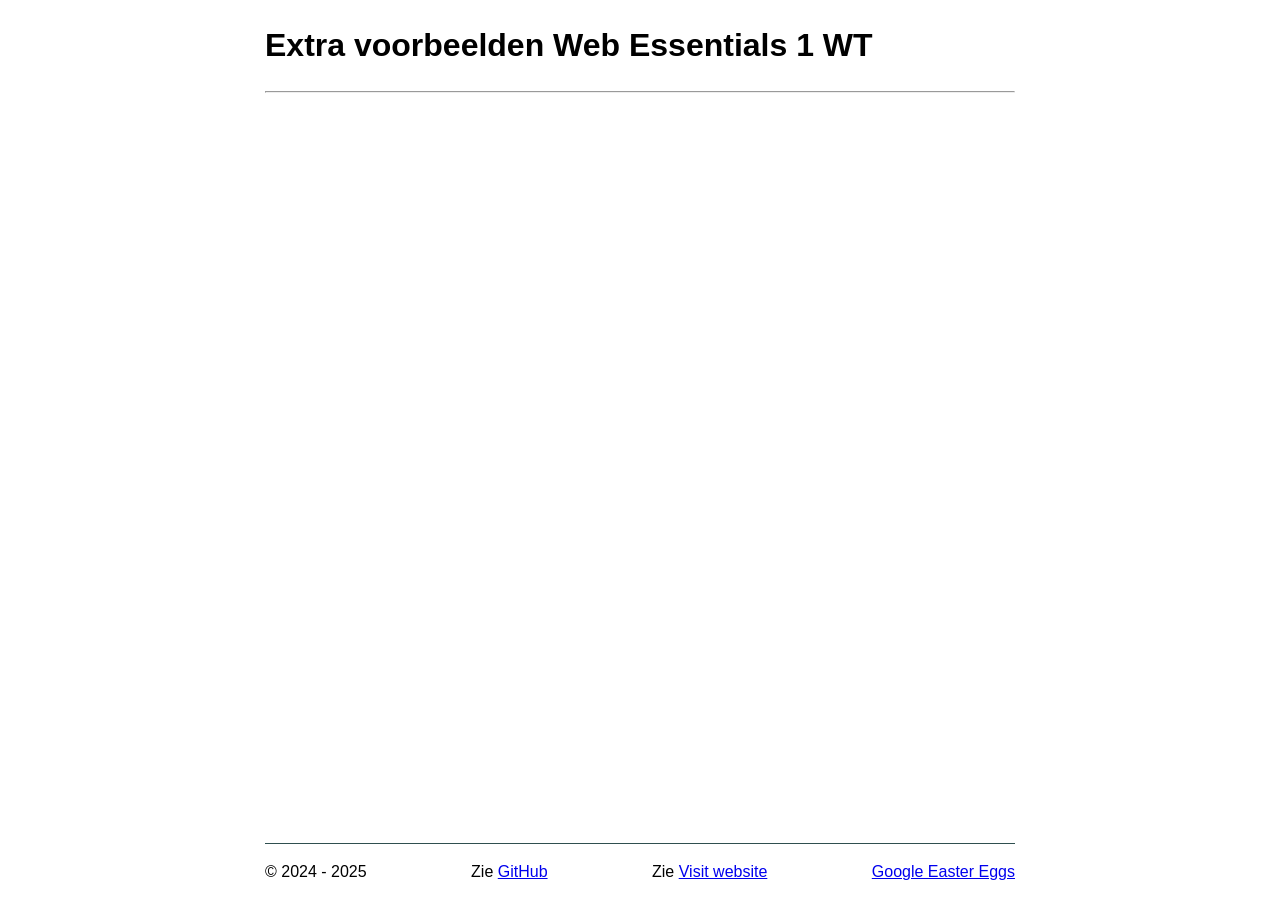
==== index.html @ e58f419e "First commit" ====
<!doctype html>
<html lang="ln">
<head>
    <meta charset="UTF-8">
    <meta name="viewport" content="width=device-width, initial-scale=1.0">
    <link rel="stylesheet" href="css/global.css">
    <title>Voorbeelden web essential 1 WT</title>
</head>
<body data-x-data="{ showQR: false}">
<div id="content">
    <header>
        <h1>Extra voorbeelden Web Essentials 1 WT</h1>
        <hr>
    </header>

    <main>

    </main>

    <footer>
        <p>&copy; 2024 - 2025</p>
        <p>Zie <a href="https://github.com/pverhaert/2024_2025_1WT_lesvoorbeelden" target="external">GitHub</a></p>
        <p>Zie <a href="https://lesvoorbeelden-1wt-2024-2025.netlify.app/" target="external">Visit website</a></p>
        <p><a href="https://cognitiveseo.com/blog/13616/google-easter-eggs/">Google Easter Eggs</a></p>
    </footer>
</div>
<script>
    // click on #showHideQr to show/hide QR-code with display class
    document.getElementById('toggleQrCode').addEventListener('click', function () {
        document.getElementById('qrCode').classList.toggle('showHideQrCode');
    });
</script>
</body>
</html>
---- css/global.css ----
body {
    font-family: Arial, "Helvetica Neue", Helvetica, sans-serif;
    font-size: 16px;
    line-height: 1.5;
    margin: 0;
}

#content {
    min-height: 100vh;
    margin: 1rem;
    display: flex;
    flex-direction: column;
}

main {
    flex: 1;
    padding: 1rem;
}
footer {
    display: flex;
    justify-content: space-between;
    border-top: solid 1px darkslategrey;
}

#toggleQrCode {
    cursor: pointer;
    font-weight: bold;
    margin-top: 2rem;
}

.showHideQrCode {
    display: none;
}

.qrcode {
    width: 200px;
}

@media (min-width: 800px) {
    #content {
        margin: 0 auto;
        width: 750px;
    }
}
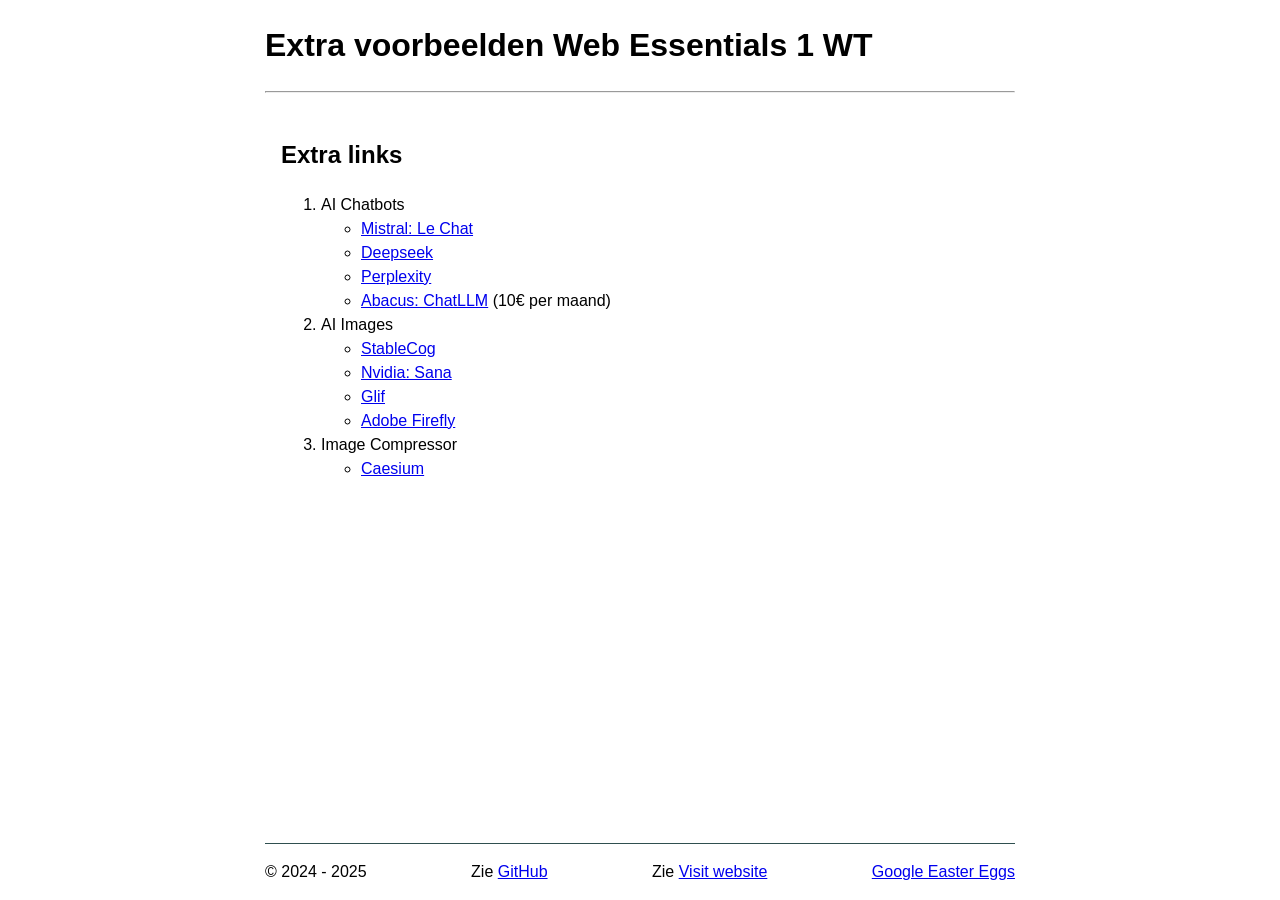
==== commit eb659781: "Add extra links" ====
--- a/index.html
+++ b/index.html
@@ -1,5 +1,5 @@
 <!doctype html>
-<html lang="ln">
+<html lang="nl">
 <head>
     <meta charset="UTF-8">
     <meta name="viewport" content="width=device-width, initial-scale=1.0">
@@ -14,6 +14,35 @@
     </header>
 
     <main>
+
+        <section id="extra">
+            <h2>Extra links</h2>
+            <ol>
+                <li>AI Chatbots
+                    <ul>
+                        <li><a href="https://chat.mistral.ai/chat" target="extra">Mistral: Le Chat</a></li>
+                        <li><a href="https://chat.deepseek.com/" target="extra">Deepseek</a></li>
+                        <li><a href="https://www.perplexity.ai/" target="extra">Perplexity</a></li>
+                        <li><a href="https://apps.abacus.ai/chatllm/signin/?token=WrZczXnKpV&isSignUp=1">Abacus: ChatLLM</a> (10€ per maand)</li>
+                    </ul>
+                </li>
+                <li>AI Images
+                    <ul>
+                        <li><a href="https://stablecog.com/" target="extra">StableCog</a></li>
+                        <li><a href="https://nv-sana.mit.edu/" target="extra">Nvidia: Sana</a></li>
+                        <li><a href="https://glif.app/" target="extra">Glif</a></li>
+                        <li><a href="https://firefly.adobe.com/" target="extra">Adobe Firefly</a></li>
+                    </ul>
+                </li>
+                <li>
+                    Image Compressor
+                    <ul>
+                        <li><a href="https://saerasoft.com/caesium" target="extra">Caesium</a></li>
+                    </ul>
+                </li>
+            </ol>
+
+        </section>
 
     </main>
 
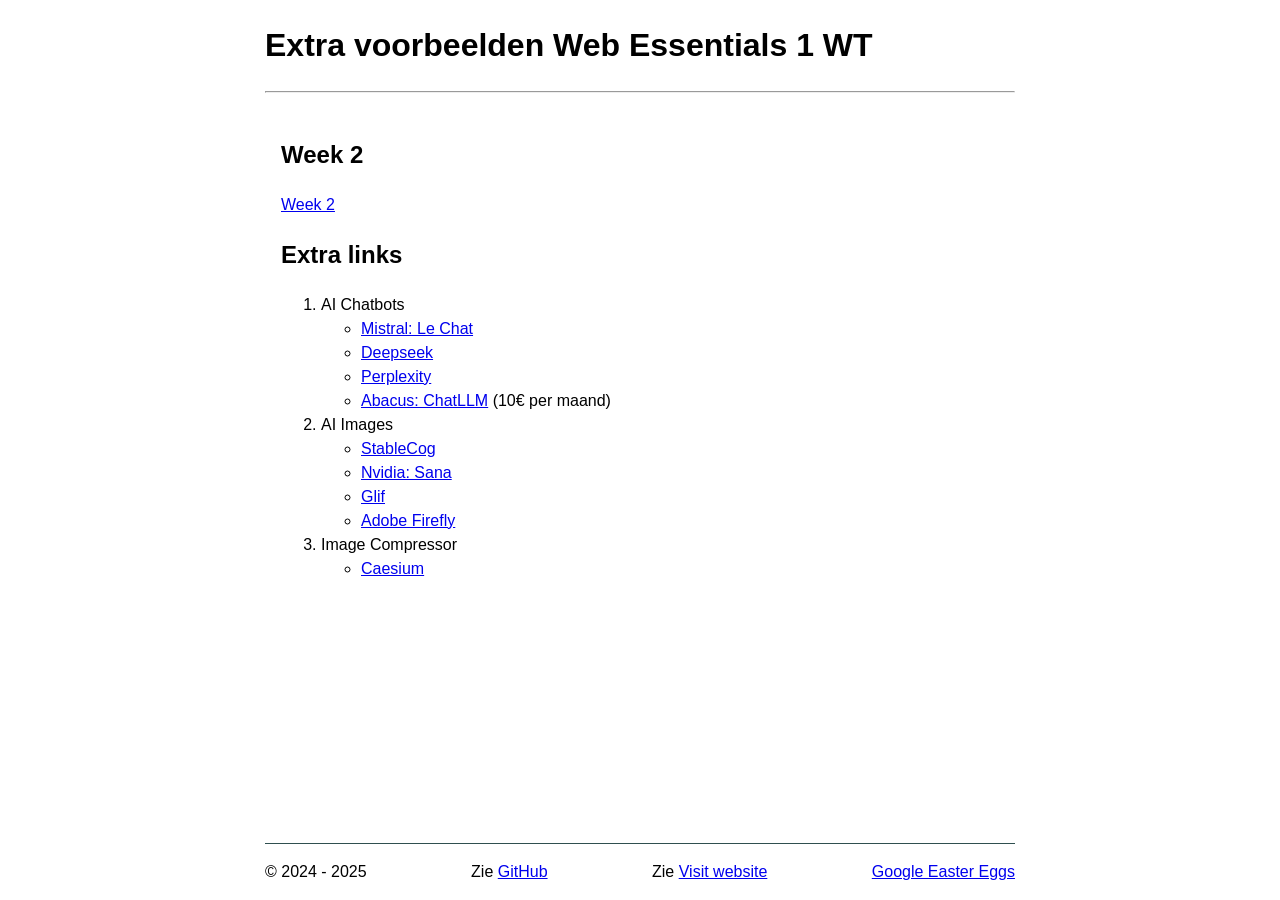
==== commit a233dc01: "Add week 2" ====
--- a/index.html
+++ b/index.html
@@ -14,6 +14,8 @@
     </header>
 
     <main>
+        <h2>Week 2</h2>
+        <p><a href="week2/index.html">Week 2</a></p>
 
         <section id="extra">
             <h2>Extra links</h2>
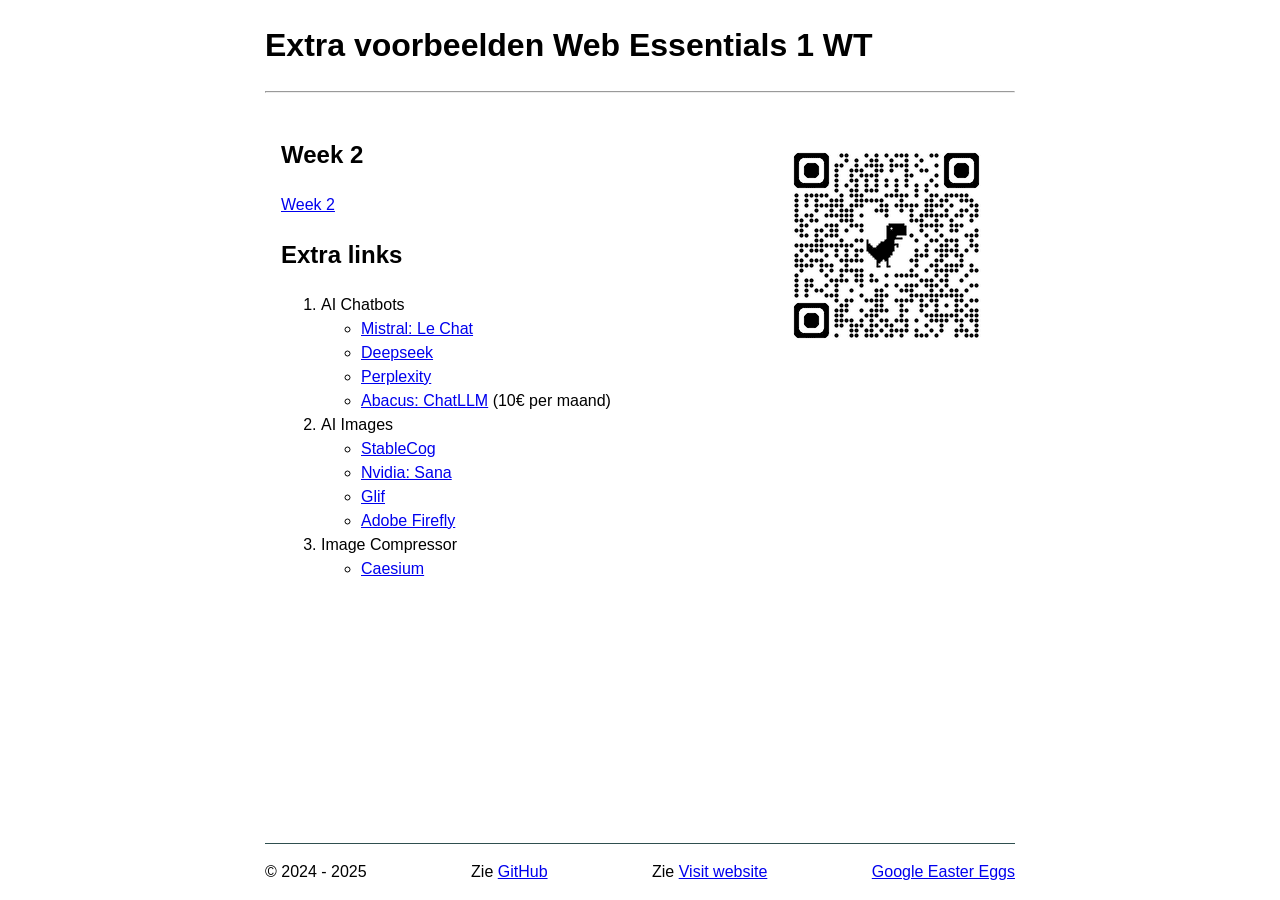
==== commit 90ff642e: "Add QR code for website" ====
--- a/index.html
+++ b/index.html
@@ -14,6 +14,7 @@
     </header>
 
     <main>
+        <p id="qr"><img src="assets/qrcode.png" alt="QR code website"></p>
         <h2>Week 2</h2>
         <p><a href="week2/index.html">Week 2</a></p>
 
@@ -55,11 +56,5 @@
         <p><a href="https://cognitiveseo.com/blog/13616/google-easter-eggs/">Google Easter Eggs</a></p>
     </footer>
 </div>
-<script>
-    // click on #showHideQr to show/hide QR-code with display class
-    document.getElementById('toggleQrCode').addEventListener('click', function () {
-        document.getElementById('qrCode').classList.toggle('showHideQrCode');
-    });
-</script>
 </body>
 </html>
--- a/css/global.css
+++ b/css/global.css
@@ -32,8 +32,8 @@
     display: none;
 }
 
-.qrcode {
-    width: 200px;
+#qr {
+    float: right;
 }
 
 @media (min-width: 800px) {
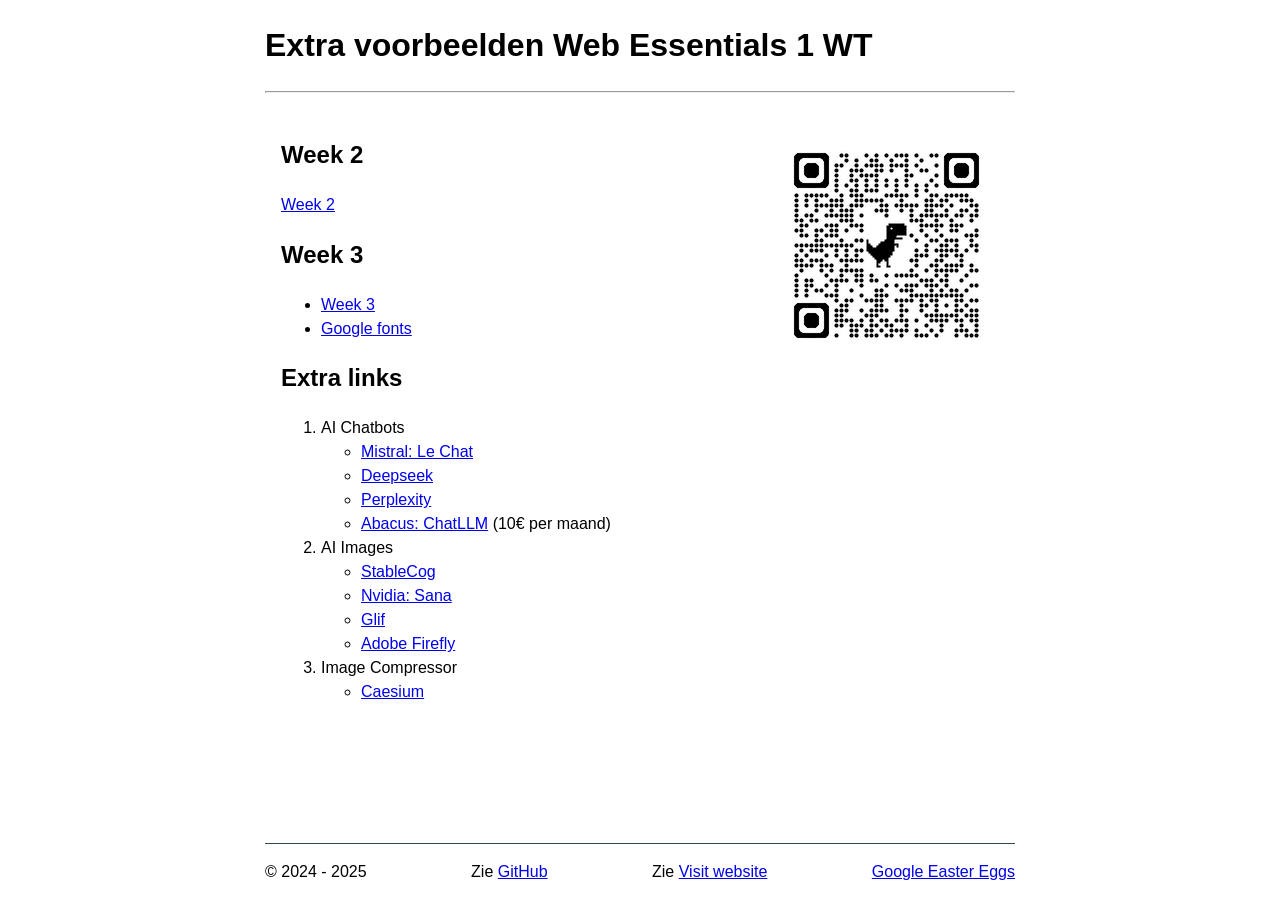
==== commit b9ded5e3: "Lesvoorbeeld week 3" ====
--- a/index.html
+++ b/index.html
@@ -17,6 +17,12 @@
         <p id="qr"><img src="assets/qrcode.png" alt="QR code website"></p>
         <h2>Week 2</h2>
         <p><a href="week2/index.html">Week 2</a></p>
+
+        <h2>Week 3</h2>
+        <ul>
+            <li><a href="week3/index.html">Week 3</a></li>
+            <li><a href="https://fonts.google.com/">Google fonts</a></li>
+        </ul>
 
         <section id="extra">
             <h2>Extra links</h2>
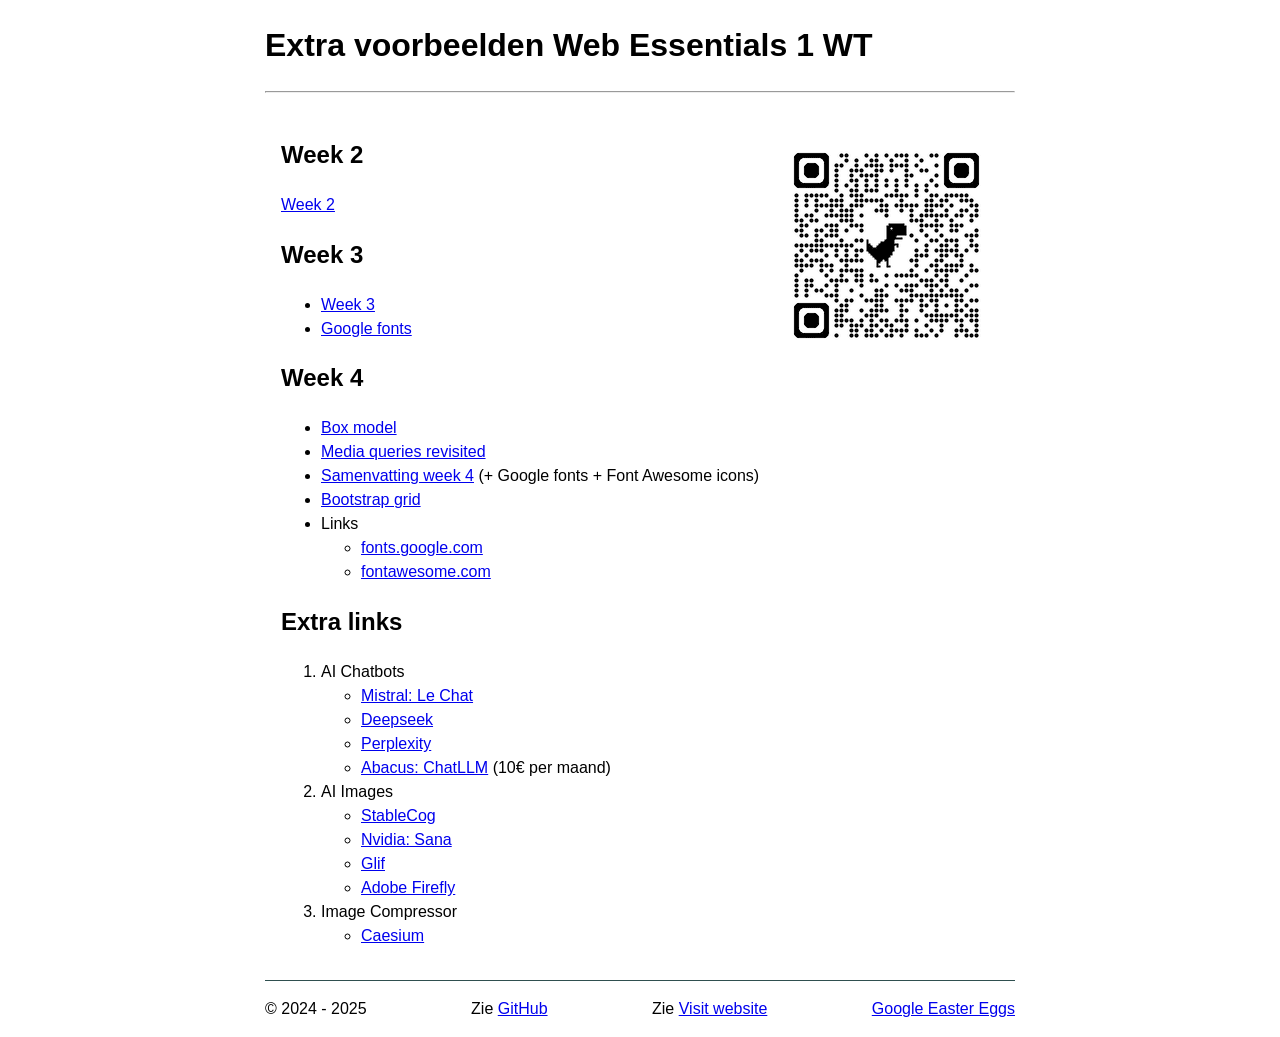
==== commit b4d776c0: "Lesvoorbeeld week 4" ====
--- a/index.html
+++ b/index.html
@@ -22,6 +22,20 @@
         <ul>
             <li><a href="week3/index.html">Week 3</a></li>
             <li><a href="https://fonts.google.com/">Google fonts</a></li>
+        </ul>
+
+        <h2>Week 4</h2>
+        <ul>
+            <li><a href="week4/boxmodel.html">Box model</a></li>
+            <li><a href="week4/mediaquery.html">Media queries revisited</a></li>
+            <li><a href="week4/index.html">Samenvatting week 4</a> (+ Google fonts + Font Awesome icons)</li>
+            <li><a href="week4/bootstrap_grid/index.html">Bootstrap grid</a></li>
+            <li>Links
+                <ul>
+                    <li><a href="https://fonts.google.com/" target="extra">fonts.google.com</a></li>
+                    <li><a href="https://fontawesome.com/" target="extra">fontawesome.com</a></li>
+                </ul>
+            </li>
         </ul>
 
         <section id="extra">
